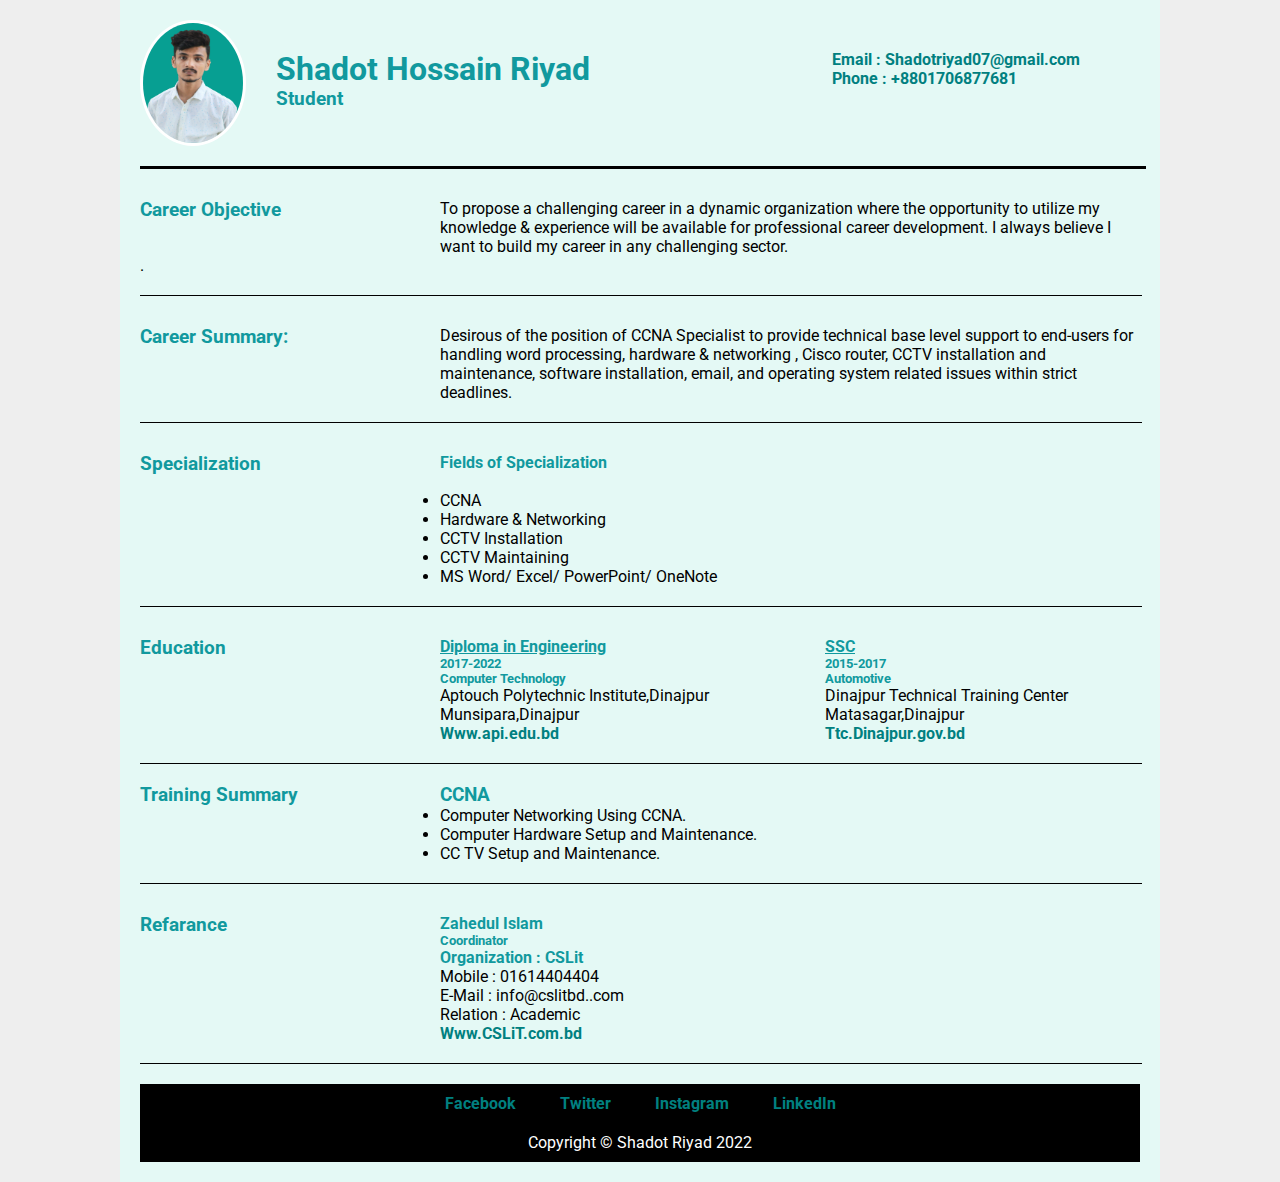
==== CV Project/index.html @ 3c02d78b "added html css file for the cv" ====
<!DOCTYPE html>
<html lang="en">
<head>
    <meta charset="UTF-8">
    <meta http-equiv="X-UA-Compatible" content="IE=edge">
    <meta name="viewport" content="width=device-width, initial-scale=1.0">
    <link rel="stylesheet" href="style.css">
    <link rel="preconnect" href="https://fonts.googleapis.com">
<link rel="preconnect" href="https://fonts.gstatic.com" crossorigin>
<link href="https://fonts.googleapis.com/css2?family=Roboto:wght@300&display=swap" rel="stylesheet">
    <title>Shadot Riyad's CV</title>
</head>
<body>

    <!-- Container Start -->
<div class="container">

    <header>

  
        <img  class="profile-image" src="image/Riyad.jpg">
        <div class="header-bio">
            <h1>Shadot Hossain Riyad</h1>
            <h3>Student</h3>  

        </div>

    <div class="header-contact">
       <p><a href="mailto:shadotriyad@gmail.com">Email : Shadotriyad07@gmail.com</a></p>
       <p><a href="Phone:+8801706877681">Phone : +8801706877681</a></p>
    </div>
    <div class="div-clear"></div>   <!--Clearing Div-->
    <hr>
    </header>
        <!-- Container End-->



        <main>
    <!--Main  Start -->
            <section id="personal-section">
                <div class="content">
                    <div class="left-div">
                        <h3>Career Objective</h3>



                    </div>
                    <div class="right-div">
                        
                       <p> To propose a challenging career in a dynamic organization where the opportunity to utilize my knowledge & experience will be available for professional career development. I always believe I want to build my career in any challenging sector.</p>
                    </div>
                    
                </div>
                .

            </section>
            <div class="div-clear"></div>   <!--Clearing Div-->
            <hr class="common-hr">

            <!--Work Section-->
            <section id="Work-section">
                <div class="content">
                    <div class="left-div">
                        <h3>Career Summary:</h3>



                    </div>
                    <div class="right-div">
                      
                       <p>Desirous of the position of CCNA Specialist to provide technical base level support to end-users for handling word processing, hardware & networking , Cisco router, CCTV installation and maintenance, software installation, email, and operating system related issues within strict deadlines.</p>
                    </div>
                    
                </div>
                

            </section>
            <div class="div-clear"></div>   <!--Clearing Div-->
            <hr class="common-hr">



            <!--Key Skill Section-->


            <section id="Key-skill">
                <div class="content">
                    <div class="left-div">
                        <h3>Specialization</h3>



                    </div>
                    <div class="right-div">
                      <h4>Fields of Specialization</h4>
                      <br> 
                      <ul> 
                     <li> CCNA                            </li>   
                     <li>  	Hardware & Networking      </li>
                    <li>  CCTV Installation             </li>
                    <li>  	CCTV Maintaining            </li>
                    <li> 	MS Word/ Excel/ PowerPoint/ OneNote </li>
                    </ul> 
                 </div>
                    
                </div>
                

            </section>
            <div class="div-clear"></div>   <!--Clearing Div-->
            <hr class="common-hr">
             <!--Education Section Start -->
             <section id="Education-section">
                <div class="content">
                    <div class="left-div">
                        <h3>Education</h3>



                    </div>
                    <div class="right-div">
                        <div class="edu-templete-left">
                           <u> <h4>Diploma in Engineering</h4></u>
                            <h5>2017-2022</h5>
                            <h5>Computer Technology</h5>
                            <p>Aptouch Polytechnic Institute,Dinajpur</p>
                            <p>Munsipara,Dinajpur</p>
                            <p><a href="https://www.api.edu.bd">Www.api.edu.bd</a></p>
 
                        </div>
                        <div class="edu-templete-right">
                           <u> <h4>SSC</h4></u>
                            <h5>2015-2017</h5>
                            <h5>Automotive</h5>
                            <p>Dinajpur Technical Training Center</p>
                            <p>Matasagar,Dinajpur</p>
                            <p><a href="https://ttc.dinajpur.gov.bd">Ttc.Dinajpur.gov.bd</a></p>
                        </div>
                        </div>
                    
                </div>
                

            </section>
            <div class="div-clear"></div>   <!--Clearing Div-->
            <hr class="common-hr">
            <div class="content">
                <div class="left-div">
                    <h3>Training Summary</h3>



                </div>
                <div class="right-div">
                  <h3>CCNA</h3>
                   <ul>
                      <li> 	Computer Networking Using CCNA.</li>

                     <li>  	Computer Hardware Setup and Maintenance.</li> 

                    <li> 	CC TV Setup and Maintenance.</li> 

                </ul> 
                </div>
                    
            </div>
            <div class="div-clear"></div>   <!--Clearing Div-->
            <hr class="common-hr">

    <!--Education Section Start -->
    <section id="Education-section">
        <div class="content">
            <div class="left-div">
                <h3>Refarance</h3>



            </div>
            <div class="right-div">
                <div class="edu-templete-left">
                  <p> <h4>Zahedul Islam</h4>
                    <h5>Coordinator <br></h5>
                   <h4> Organization	:  CSLit <br></h4>
                
                    Mobile	:  01614404404 <br>
                    E-Mail	: info@cslitbd..com <br>
                    Relation	:   Academic <br>
                  </p> 
                    <p><a href="https://www.Cslit.com.bd">Www.CSLiT.com.bd</a></p>

                </div>
                
                </div>
            
        </div>
        

    </section>
   
    </main>
    <!--Main  End -->
    <div class="div-clear"></div>   <!--Clearing Div-->
    <hr class="common-hr">




    <footer class="bottom-contener">
    <!--footer Start -->
    <div>  
        <a href="https://www.facebook.com/Official.Riyad">Facebook</a>
       <a href="https://www.twitter.com/shadot_riyad">Twitter</a>
        <a href="https://www.instagram.com/shadot_riyad">Instagram</a>
        <a href="https://www.linkedin.com/shadot-riyad7">LinkedIn</a>
    </div>

        <p>Copyright &copy; Shadot Riyad 2022</p> 
    </footer>
<!-Fotter End -->



</div>    


</body>
</html>
---- CV Project/style.css ----
*{
        margin: 0;
        padding: 0;


}

body{
        background-color:#EEE;
        font-family: 'Roboto', sans-serif;
}

.container{
    max-width: 1000px;
    background-color: #e4f9f5;
    margin: 0 auto;
    padding: 20px;



}
.header{


}
.profile-image{
        width: 100px;
        height: 120px;
        border: 3px solid white;
        border-radius: 50%;
        float: left;


}

.header-bio{
        float: left;
        padding: 30px;

}

h1,h2,h3,h4,h5,h6,u{
      color: #11999e ;  

}

.header-contact {
    float: right;
    padding: 30px;
}

.header-contact a{

    padding: 30px;
    text-decoration: none;
    color: teal;
    font-weight: bold;

}
.header-contact a:hover{
    text-decoration: underline;
    color: tomato;

}

.div-clear{
    clear:both;

}
hr{
    border: solid black 3px;
    width: 100%;
    margin: 20px auto;
    border-bottom: none;

}

 /* Personal Section */

#personal-section{


}
.content{
   margin-bottom: 30px;

}

.left-div{
        width: 30%;
        float:  left;


}
.right-div{
        width: 70%;
        float: left;
}

.common-hr{
        border: solid black 1px;
        border-bottom: none;
        width:20px auto;
}




    .edu-templete-left{
        float: left;
        width: 45%;
       
     
    }
    .edu-templete-right{
        float: right;
        width: 45%;
    }  

/* My Own highper Link Design Start */
    .edu-templete-left a{

           
            text-decoration: none;
            color: teal;
            font-weight: bold;
        
        }
    .edu-templete-left a:hover{
            text-decoration: underline;
            color: tomato;
        
        }
    .edu-templete-right a{

           
            text-decoration: none;
            color: teal;
            font-weight: bold;
        
        }
    .edu-templete-right a:hover{
            text-decoration: underline;
            color: tomato;
        
        }
        /* My Own highper Link Design End */


    .bottom-contener {
        background-color: black;
        text-align: center;
        padding: 10px;



    }
   
    .bottom-contener a {
        
        text-decoration: none;
        color: teal;
        margin: 20px;
        font-weight: bold;
    }
    .bottom-contener a:hover{
        text-decoration: underline;


        color: tomato;
    
    }
    /* My Own highper Link Design End */



    .bottom-contener p {
        color: white;

        margin-top: 20px;

    }
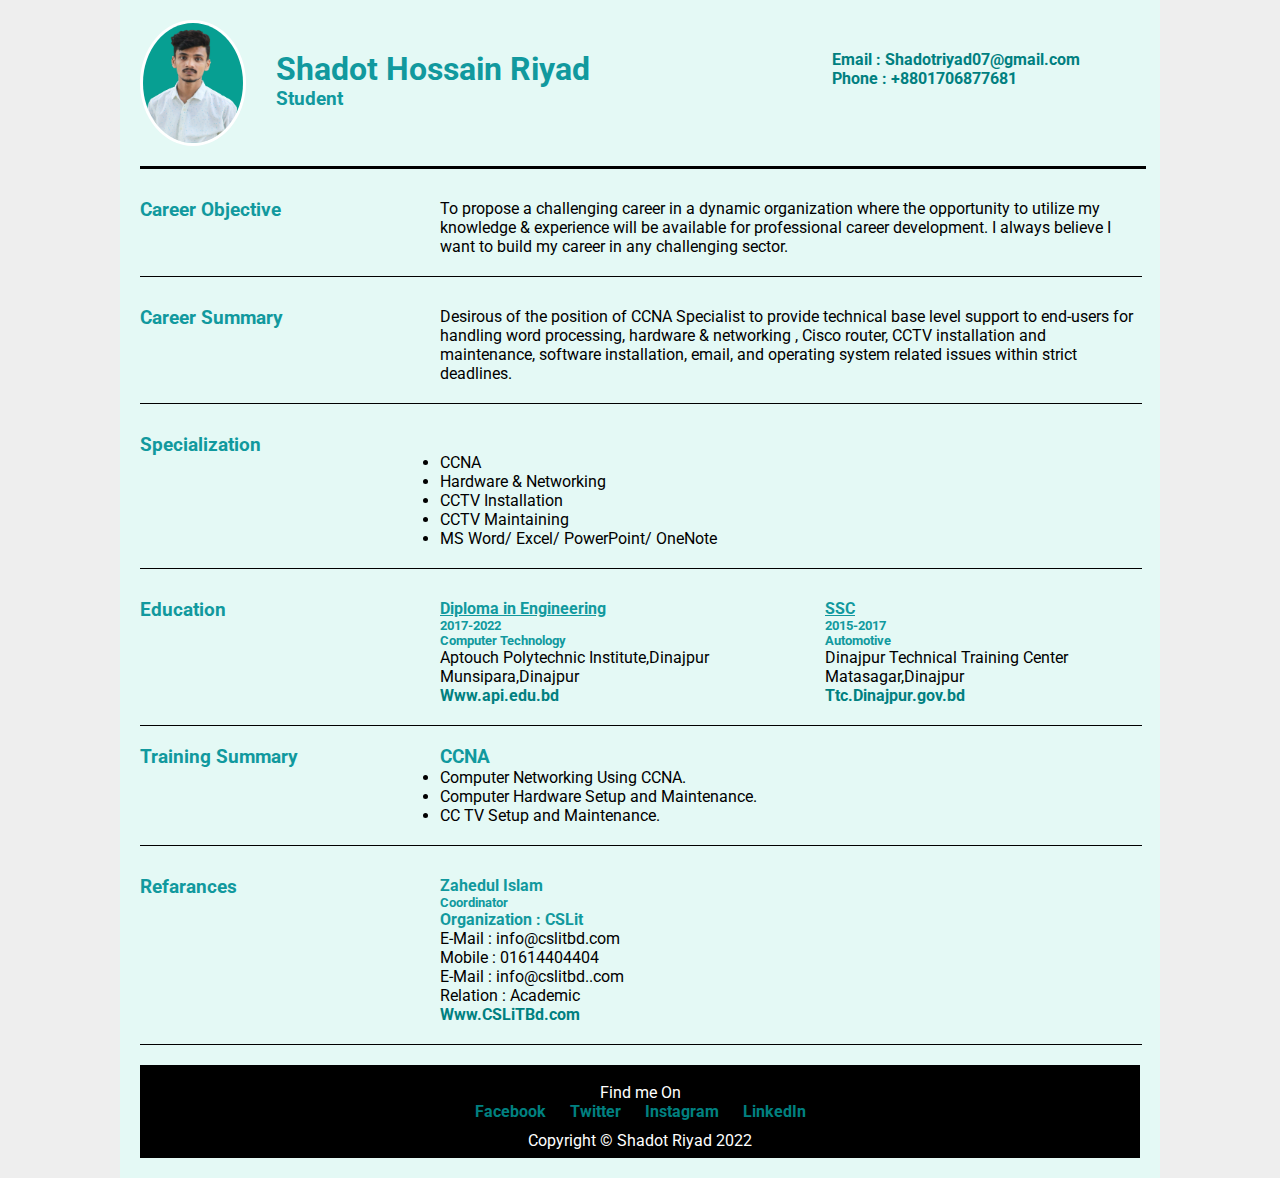
==== commit 9ecddafe: "updated" ====
--- a/CV Project/index.html
+++ b/CV Project/index.html
@@ -52,7 +52,7 @@
                     </div>
                     
                 </div>
-                .
+                
 
             </section>
             <div class="div-clear"></div>   <!--Clearing Div-->
@@ -62,7 +62,7 @@
             <section id="Work-section">
                 <div class="content">
                     <div class="left-div">
-                        <h3>Career Summary:</h3>
+                        <h3>Career Summary</h3>
 
 
 
@@ -93,7 +93,7 @@
 
                     </div>
                     <div class="right-div">
-                      <h4>Fields of Specialization</h4>
+                       <!--Key Skill Section  <h4>Fields of Specialization</h4>-->
                       <br> 
                       <ul> 
                      <li> CCNA                            </li>   
@@ -135,7 +135,7 @@
                             <h5>Automotive</h5>
                             <p>Dinajpur Technical Training Center</p>
                             <p>Matasagar,Dinajpur</p>
-                            <p><a href="https://ttc.dinajpur.gov.bd">Ttc.Dinajpur.gov.bd</a></p>
+                            <p><a href="http://ttc.dinajpur.gov.bd/">Ttc.Dinajpur.gov.bd</a></p>
                         </div>
                         </div>
                     
@@ -172,7 +172,7 @@
     <section id="Education-section">
         <div class="content">
             <div class="left-div">
-                <h3>Refarance</h3>
+                <h3>Refarances</h3>
 
 
 
@@ -181,13 +181,14 @@
                 <div class="edu-templete-left">
                   <p> <h4>Zahedul Islam</h4>
                     <h5>Coordinator <br></h5>
-                   <h4> Organization	:  CSLit <br></h4>
-                
-                    Mobile	:  01614404404 <br>
-                    E-Mail	: info@cslitbd..com <br>
-                    Relation	:   Academic <br>
+                   <h4> Organization : CSLit <br></h4>
+                
+                    E-Mail : info@cslitbd.com <br>
+                    Mobile : 01614404404 <br>
+                    E-Mail : info@cslitbd..com <br>
+                    Relation : Academic <br>
                   </p> 
-                    <p><a href="https://www.Cslit.com.bd">Www.CSLiT.com.bd</a></p>
+                    <p><a href="https://www.Cslitbd.com">Www.CSLiTBd.com</a></p>
 
                 </div>
                 
@@ -207,12 +208,23 @@
 
 
     <footer class="bottom-contener">
-    <!--footer Start -->
+    <!--
+        
+        footer Start
     <div>  
         <a href="https://www.facebook.com/Official.Riyad">Facebook</a>
        <a href="https://www.twitter.com/shadot_riyad">Twitter</a>
         <a href="https://www.instagram.com/shadot_riyad">Instagram</a>
-        <a href="https://www.linkedin.com/shadot-riyad7">LinkedIn</a>
+        <a href="https://www.linkedin.com/in/Shadot-Riyad7">LinkedIn</a>
+    </div>      
+            -->
+    <div>
+        <p>Find me On</p> 
+        <a href="https://www.facebook.com/Official.Riyad">Facebook</a>
+        <a href="https://www.twitter.com/shadot_riyad" target="_blank">Twitter</a>
+        <a href="https://www.instagram.com/shadot_riyad" target="_blank">Instagram</a>
+        <a href="https://www.linkedin.com/in/Shadot-Riyad7" target="_blank">LinkedIn</a>
+
     </div>
 
         <p>Copyright &copy; Shadot Riyad 2022</p> 
--- a/CV Project/style.css
+++ b/CV Project/style.css
@@ -150,7 +150,17 @@
     .bottom-contener {
         background-color: black;
         text-align: center;
-        padding: 10px;
+        padding:8px;
+
+
+
+    }
+     /*
+
+    .bottom-contener p {
+        background-color: black;
+        text-align: center;
+        padding: 8px;
 
 
 
@@ -170,14 +180,32 @@
         color: tomato;
     
     }
-    /* My Own highper Link Design End */
+     My Own highper Link Design End */
 
 
 
     .bottom-contener p {
         color: white;
 
-        margin-top: 20px;
-
+        margin-top: 10px;
+
+    }
+   .bottom-contener a {
+   
+        color: teal;
+        margin: 10px;
+        font-weight: bold;
+        text-decoration: none;
+       
+      }
+      
+      .bottom-contener a:hover {
+        background-color: tomato;
+        color: white;
+        border: 2px solid white;
+        padding: 5px 5px;
+        text-align: center;
+        text-decoration: none;
+        display: inline-block;
     }
     